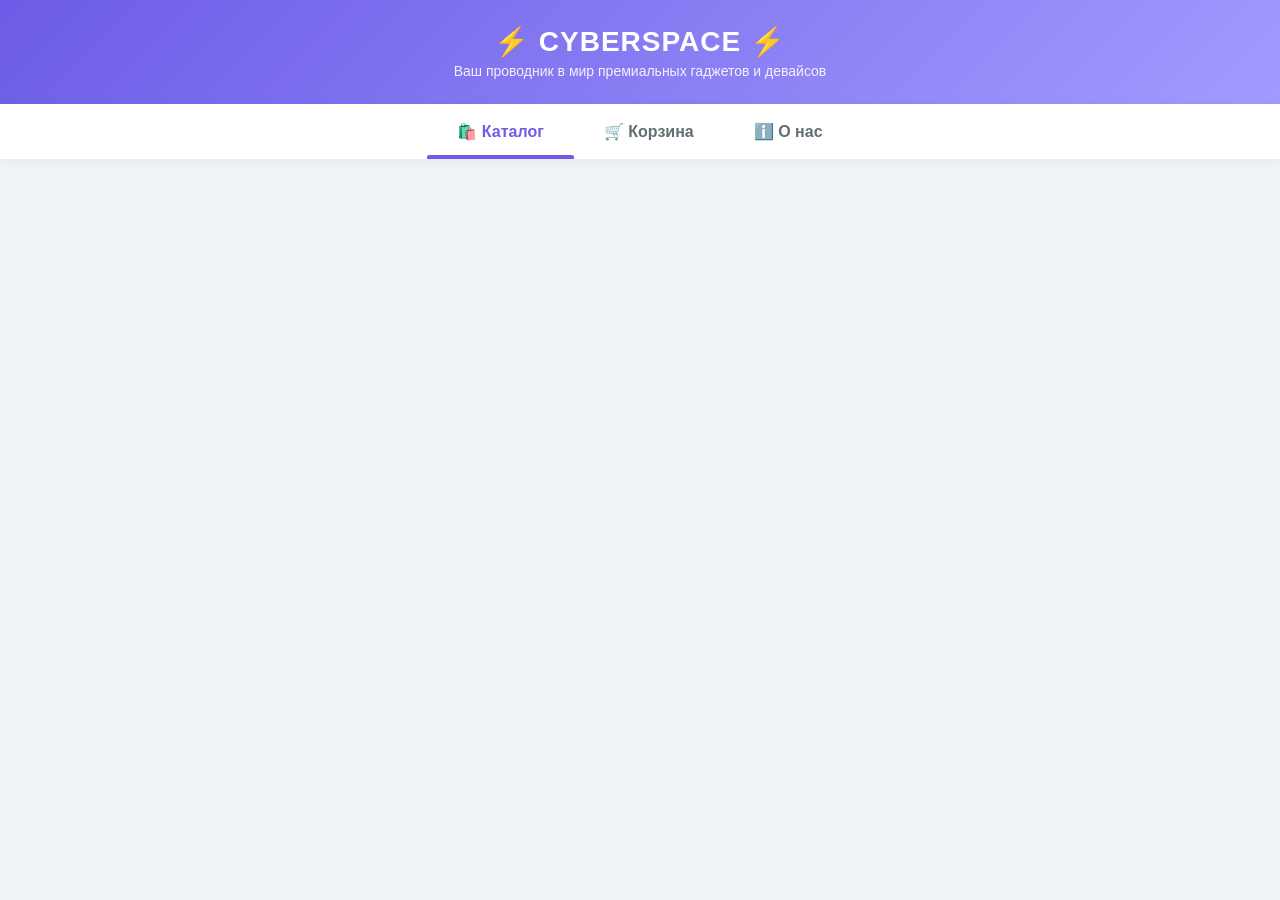
==== lab7/index.html @ 56f062b9 "11" ====
<!DOCTYPE html>
<html lang="ru">
<head>
    <meta charset="UTF-8">
    <meta name="viewport" content="width=device-width, initial-scale=1.0">
    <title>CyberSpace — Современный Магазин Гаджетов</title>
    <style>
        :root {
            --primary: #6c5ce7;
            --primary-hover: #5b4cc4;
            --accent: #ff7675;
            --accent-hover: #e84393;
            --bg-main: #f0f3f7;
            --bg-card: #ffffff;
            --text-main: #2d3436;
            --text-muted: #636e72;
            --success: #00b894;
        }

        * { box-sizing: border-box; margin: 0; padding: 0; font-family: 'Segoe UI', Tahoma, Geneva, Verdana, sans-serif; }
        
        body { background-color: var(--bg-main); color: var(--text-main); padding-bottom: 40px; }

        /* Шапка сайта */
        header { background: linear-gradient(135deg, #6c5ce7, #a29bfe); color: white; padding: 25px 20px; text-align: center; box-shadow: 0 4px 15px rgba(108, 92, 231, 0.2); }
        header h1 { font-size: 28px; margin-bottom: 5px; letter-spacing: 1px; }
        header p { font-size: 14px; opacity: 0.9; }

        /* Навигация / Табы */
        .nav-tabs { display: flex; justify-content: center; background: var(--bg-card); position: sticky; top: 0; z-index: 100; box-shadow: 0 2px 10px rgba(0,0,0,0.05); }
        .tab-btn { padding: 18px 30px; cursor: pointer; border: none; background: none; font-size: 16px; font-weight: 600; color: var(--text-muted); position: relative; transition: all 0.3s ease; }
        .tab-btn:hover { color: var(--primary); }
        .tab-btn.active { color: var(--primary); }
        .tab-btn.active::after { content: ''; position: absolute; bottom: 0; left: 0; width: 100%; height: 4px; background: var(--primary); border-radius: 2px 2px 0 0; }
        
        .badge { background: var(--accent); color: white; border-radius: 20px; padding: 2px 8px; font-size: 12px; margin-left: 6px; font-weight: bold; transition: transform 0.2s; }
        .badge.pop { transform: scale(1.3); }

        /* Основной контейнер */
        .container { max-width: 1100px; margin: 30px auto; padding: 0 20px; min-height: 400px; }

        /* Панель фильтров и поиска */
        .filter-bar { background: var(--bg-card); padding: 20px; border-radius: 12px; box-shadow: 0 4px 6px rgba(0,0,0,0.02); margin-bottom: 25px; display: flex; flex-wrap: wrap; gap: 15px; justify-content: space-between; align-items: center; }
        .search-input { flex: 1; min-width: 260px; padding: 10px 16px; border: 2px solid #edf2f7; border-radius: 8px; font-size: 14px; outline: none; transition: border-color 0.2s; }
        .search-input:focus { border-color: var(--primary); }
        
        .categories-filter { display: flex; flex-wrap: wrap; gap: 8px; }
        .filter-chip { padding: 8px 16px; background: #edf2f7; border: none; border-radius: 20px; cursor: pointer; font-size: 13px; font-weight: 600; color: var(--text-muted); transition: all 0.2s; }
        .filter-chip:hover { background: #e2e8f0; color: var(--text-main); }
        .filter-chip.active { background: var(--primary); color: white; }

        /* Стили вкладки Товары */
        .category-title { font-size: 22px; margin: 30px 0 15px; color: var(--primary); display: flex; align-items: center; gap: 10px; }
        .category-title::after { content: ''; flex: 1; height: 2px; background: linear-gradient(to right, #a29bfe, transparent); }
        
        .grid-products { display: grid; grid-template-columns: repeat(auto-fill, minmax(240px, 1fr)); gap: 25px; }
        
        .card { background: var(--bg-card); border-radius: 12px; overflow: hidden; box-shadow: 0 4px 6px rgba(0,0,0,0.03); transition: all 0.3s ease; display: flex; flex-direction: column; position: relative; }
        .card:hover { transform: translateY(-5px); box-shadow: 0 10px 20px rgba(108, 92, 231, 0.15); }
        
        .card-img { height: 160px; display: flex; align-items: center; justify-content: center; font-size: 40px; background: linear-gradient(45deg, #f1f2f6, #dfe4ea); }
        .card-body { padding: 20px; display: flex; flex-direction: column; flex-grow: 1; }
        .card-title { font-size: 16px; font-weight: 600; margin-bottom: 8px; color: var(--text-main); }
        .card-desc { font-size: 13px; color: var(--text-muted); margin-bottom: 15px; line-height: 1.4; flex-grow: 1; }
        
        .card-footer { display: flex; justify-content: space-between; align-items: center; margin-top: auto; }
        .price { font-size: 18px; font-weight: 700; color: var(--primary); }
        
        .btn-buy { background: var(--primary); color: white; border: none; padding: 8px 16px; border-radius: 8px; font-weight: 600; cursor: pointer; transition: background 0.2s; }
        .btn-buy:hover { background: var(--primary-hover); }

        /* Стили вкладки Корзина */
        .cart-container { background: var(--bg-card); padding: 30px; border-radius: 16px; box-shadow: 0 4px 10px rgba(0,0,0,0.02); }
        .cart-row { display: flex; justify-content: space-between; align-items: center; padding: 15px 0; border-bottom: 1px solid #edf2f7; }
        .cart-row:last-of-type { border-bottom: none; }
        .cart-item-info { display: flex; align-items: center; gap: 15px; }
        .cart-item-icon { font-size: 24px; background: #f1f2f6; width: 45px; height: 45px; display: flex; align-items: center; justify-content: center; border-radius: 8px; }
        .cart-item-name { font-weight: 600; }
        .cart-item-price { font-size: 14px; color: var(--text-muted); }
        
        .quantity-controls { display: flex; align-items: center; gap: 10px; }
        .btn-qty { width: 32px; height: 32px; border-radius: 50%; border: 1px solid #cbd5e1; background: white; font-size: 16px; font-weight: bold; cursor: pointer; transition: all 0.2s; display: flex; align-items: center; justify-content: center; }
        .btn-qty:hover { background: var(--primary); color: white; border-color: var(--primary); }
        .item-total { font-size: 16px; font-weight: 600; width: 100px; text-align: right; }
        
        .cart-summary { margin-top: 30px; padding-top: 20px; border-top: 2px solid #e2e8f0; display: flex; justify-content: space-between; align-items: center; }
        .total-label { font-size: 20px; font-weight: bold; }
        .total-amount { font-size: 26px; font-weight: 800; color: var(--success); }
        
        .btn-checkout { background: var(--success); color: white; border: none; padding: 12px 28px; border-radius: 10px; font-size: 16px; font-weight: bold; cursor: pointer; box-shadow: 0 4px 10px rgba(0, 184, 148, 0.2); transition: transform 0.2s; }
        .btn-checkout:hover { transform: translateY(-2px); }
        
        .empty-cart-view { text-align: center; padding: 30px 0; color: var(--text-muted); }
        .empty-cart-icon { font-size: 60px; margin-bottom: 15px; display: block; }

        /* Стили вкладки О магазине */
        .about-section { background: var(--bg-card); padding: 40px; border-radius: 16px; box-shadow: 0 4px 10px rgba(0,0,0,0.02); }
        .about-section h2 { color: var(--primary); margin-bottom: 15px; }
        .about-section p { line-height: 1.6; color: var(--text-muted); margin-bottom: 20px; }
        .features-grid { display: grid; grid-template-columns: repeat(auto-fit, minmax(200px, 1fr)); gap: 20px; margin-top: 30px; }
        .feature-box { background: var(--bg-main); padding: 20px; border-radius: 10px; text-align: center; }
        .feature-icon { font-size: 32px; margin-bottom: 10px; display: block; }
        .feature-box h4 { margin-bottom: 5px; }
        .feature-box p { font-size: 13px; margin: 0; }
    </style>
</head>
<body>

    <header>
        <h1>⚡ CYBERSPACE ⚡</h1>
        <p>Ваш проводник в мир премиальных гаджетов и девайсов</p>
    </header>

    <nav class="nav-tabs">
        <button class="tab-btn active" id="tab-products" onclick="switchTab('products')">🛍️ Каталог</button>
        <button class="tab-btn" id="tab-cart" onclick="switchTab('cart')">🛒 Корзина<span id="cart-count" class="badge" style="display:none;">0</span></button>
        <button class="tab-btn" id="tab-about" onclick="switchTab('about')">ℹ️ О нас</button>
    </nav>
    
    <div class="container" id="main-content"></div>

    <script>
        const catalog = [
            { id: 1, category: "Смартфоны и Ноутбуки", name: "Флагман CyberPhone Pro", desc: "Экран 120 Гц, тройная AI-камера, аккумулятор на 5000 мАч и супербыстрая зарядка.", price: 79900, icon: "📱" },
            { id: 2, category: "Смартфоны и Ноутбуки", name: "Ультрабук SpaceBook 14", desc: "Тонкий алюминиевый корпус, мощный процессор, 16 ГБ ОЗУ и яркий IPS экран.", price: 115000, icon: "💻" },
            { id: 3, category: "Смартфоны и Ноутбуки", name: "Планшет Tab X-Screen", desc: "Отличное решение для рисования и работы в дороге. Стилус в комплекте.", price: 42000, icon: "📟" },
            
            { id: 4, category: "Аудио и Периферия", name: "Наушники SoundAir ANC", desc: "Беспроводные наушники с активным шумоподавлением и глубоким басом.", price: 14500, icon: "🎧" },
            { id: 5, category: "Аудио и Периферия", name: "Механика NeonClick RGB", desc: "Игровая клавиатура на красных свитчах со сочной настраиваемой подсветкой.", price: 6800, icon: "⌨️" },
            { id: 6, category: "Аудио и Периферия", name: "Мышь Precision Wave", desc: "Эргономичная беспроводная мышь с оптическим сенсором высокого разрешения.", price: 3400, icon: "🖱️" },
            
            { id: 7, category: "Умный дом и Гаджеты", name: "Смарт-часы Chrono Watch", desc: "Мониторинг пульса, уровня кислорода, трекер сна и встроенный GPS модуль.", price: 18900, icon: "⌚" },
            { id: 8, category: "Умный дом и Гаджеты", name: "Станция ИИ «Алиса Pro»", desc: "Умная колонка с объемным звуком 30 Вт и встроенным голосовым ассистентом.", price: 12900, icon: "🔊" }
        ];

        let cart = {};
        
        // Текущее состояние фильтров каталога
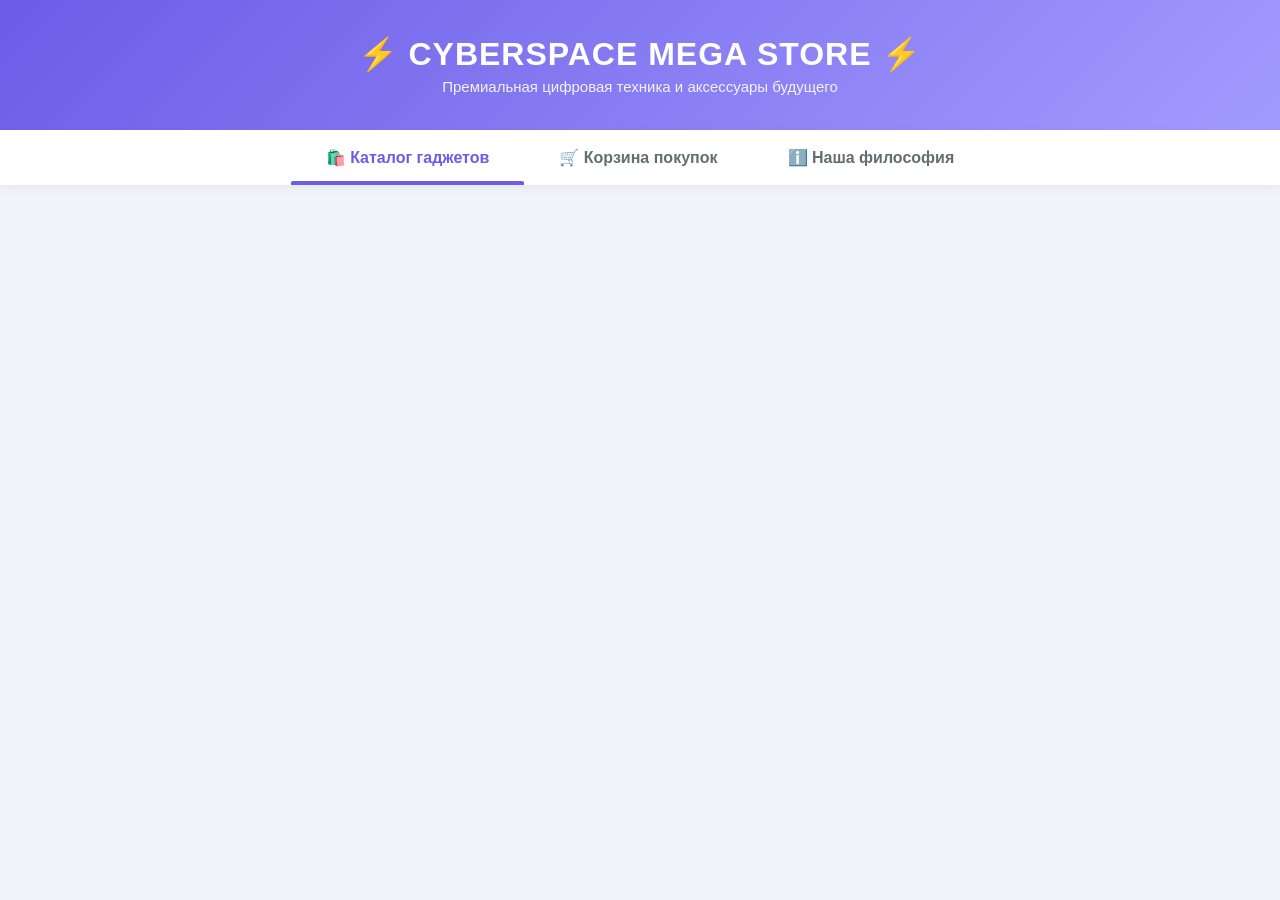
==== commit 73e91706: "11" ====
--- a/lab7/index.html
+++ b/lab7/index.html
@@ -3,13 +3,12 @@
 <head>
     <meta charset="UTF-8">
     <meta name="viewport" content="width=device-width, initial-scale=1.0">
-    <title>CyberSpace — Современный Магазин Гаджетов</title>
+    <title>CyberSpace Mega — Супермаркет Гаджетов</title>
     <style>
         :root {
             --primary: #6c5ce7;
             --primary-hover: #5b4cc4;
             --accent: #ff7675;
-            --accent-hover: #e84393;
             --bg-main: #f0f3f7;
             --bg-card: #ffffff;
             --text-main: #2d3436;
@@ -18,123 +17,111 @@
         }
 
         * { box-sizing: border-box; margin: 0; padding: 0; font-family: 'Segoe UI', Tahoma, Geneva, Verdana, sans-serif; }
-        
-        body { background-color: var(--bg-main); color: var(--text-main); padding-bottom: 40px; }
+        body { background-color: var(--bg-main); color: var(--text-main); padding-bottom: 50px; }
 
-        /* Шапка сайта */
-        header { background: linear-gradient(135deg, #6c5ce7, #a29bfe); color: white; padding: 25px 20px; text-align: center; box-shadow: 0 4px 15px rgba(108, 92, 231, 0.2); }
-        header h1 { font-size: 28px; margin-bottom: 5px; letter-spacing: 1px; }
-        header p { font-size: 14px; opacity: 0.9; }
+        /* Яркая большая шапка */
+        header { background: linear-gradient(135deg, #6c5ce7, #a29bfe); color: white; padding: 35px 20px; text-align: center; box-shadow: 0 4px 15px rgba(108, 92, 231, 0.2); }
+        header h1 { font-size: 32px; margin-bottom: 5px; letter-spacing: 1px; }
+        header p { font-size: 15px; opacity: 0.9; }
 
-        /* Навигация / Табы */
+        /* Вкладки навигации */
         .nav-tabs { display: flex; justify-content: center; background: var(--bg-card); position: sticky; top: 0; z-index: 100; box-shadow: 0 2px 10px rgba(0,0,0,0.05); }
-        .tab-btn { padding: 18px 30px; cursor: pointer; border: none; background: none; font-size: 16px; font-weight: 600; color: var(--text-muted); position: relative; transition: all 0.3s ease; }
+        .tab-btn { padding: 18px 35px; cursor: pointer; border: none; background: none; font-size: 16px; font-weight: 600; color: var(--text-muted); position: relative; transition: all 0.3s ease; }
         .tab-btn:hover { color: var(--primary); }
         .tab-btn.active { color: var(--primary); }
         .tab-btn.active::after { content: ''; position: absolute; bottom: 0; left: 0; width: 100%; height: 4px; background: var(--primary); border-radius: 2px 2px 0 0; }
         
+        /* Индикатор корзины */
         .badge { background: var(--accent); color: white; border-radius: 20px; padding: 2px 8px; font-size: 12px; margin-left: 6px; font-weight: bold; transition: transform 0.2s; }
         .badge.pop { transform: scale(1.3); }
 
-        /* Основной контейнер */
-        .container { max-width: 1100px; margin: 30px auto; padding: 0 20px; min-height: 400px; }
+        .container { max-width: 1200px; margin: 30px auto; padding: 0 20px; min-height: 400px; }
 
-        /* Панель фильтров и поиска */
+        /* Поиск и фильтры по категориям */
         .filter-bar { background: var(--bg-card); padding: 20px; border-radius: 12px; box-shadow: 0 4px 6px rgba(0,0,0,0.02); margin-bottom: 25px; display: flex; flex-wrap: wrap; gap: 15px; justify-content: space-between; align-items: center; }
-        .search-input { flex: 1; min-width: 260px; padding: 10px 16px; border: 2px solid #edf2f7; border-radius: 8px; font-size: 14px; outline: none; transition: border-color 0.2s; }
+        .search-input { flex: 1; min-width: 280px; padding: 12px 16px; border: 2px solid #edf2f7; border-radius: 8px; font-size: 15px; outline: none; transition: border-color 0.2s; }
         .search-input:focus { border-color: var(--primary); }
         
         .categories-filter { display: flex; flex-wrap: wrap; gap: 8px; }
-        .filter-chip { padding: 8px 16px; background: #edf2f7; border: none; border-radius: 20px; cursor: pointer; font-size: 13px; font-weight: 600; color: var(--text-muted); transition: all 0.2s; }
+        .filter-chip { padding: 10px 18px; background: #edf2f7; border: none; border-radius: 20px; cursor: pointer; font-size: 13px; font-weight: 600; color: var(--text-muted); transition: all 0.2s; }
         .filter-chip:hover { background: #e2e8f0; color: var(--text-main); }
         .filter-chip.active { background: var(--primary); color: white; }
 
-        /* Стили вкладки Товары */
-        .category-title { font-size: 22px; margin: 30px 0 15px; color: var(--primary); display: flex; align-items: center; gap: 10px; }
+        /* Стили заголовков категорий */
+        .category-title { font-size: 24px; margin: 35px 0 15px; color: var(--primary); display: flex; align-items: center; gap: 10px; }
         .category-title::after { content: ''; flex: 1; height: 2px; background: linear-gradient(to right, #a29bfe, transparent); }
         
-        .grid-products { display: grid; grid-template-columns: repeat(auto-fill, minmax(240px, 1fr)); gap: 25px; }
+        /* Плитка товаров */
+        .grid-products { display: grid; grid-template-columns: repeat(auto-fill, minmax(260px, 1fr)); gap: 30px; }
         
-        .card { background: var(--bg-card); border-radius: 12px; overflow: hidden; box-shadow: 0 4px 6px rgba(0,0,0,0.03); transition: all 0.3s ease; display: flex; flex-direction: column; position: relative; }
-        .card:hover { transform: translateY(-5px); box-shadow: 0 10px 20px rgba(108, 92, 231, 0.15); }
+        /* Большая карточка товара с реальной фотографией */
+        .card { background: var(--bg-card); border-radius: 14px; overflow: hidden; box-shadow: 0 4px 10px rgba(0,0,0,0.04); transition: all 0.3s ease; display: flex; flex-direction: column; position: relative; }
+        .card:hover { transform: translateY(-6px); box-shadow: 0 12px 24px rgba(108, 92, 231, 0.18); }
         
-        .card-img { height: 160px; display: flex; align-items: center; justify-content: center; font-size: 40px; background: linear-gradient(45deg, #f1f2f6, #dfe4ea); }
+        .card-img-wrap { height: 180px; width: 100%; overflow: hidden; background: #f1f2f6; position: relative; }
+        .card-img { width: 100%; height: 100%; object-fit: cover; transition: transform 0.5s ease; }
+        .card:hover .card-img { transform: scale(1.06); }
+        
         .card-body { padding: 20px; display: flex; flex-direction: column; flex-grow: 1; }
-        .card-title { font-size: 16px; font-weight: 600; margin-bottom: 8px; color: var(--text-main); }
-        .card-desc { font-size: 13px; color: var(--text-muted); margin-bottom: 15px; line-height: 1.4; flex-grow: 1; }
+        .card-title { font-size: 17px; font-weight: 700; margin-bottom: 8px; color: var(--text-main); line-height: 1.3; }
+        .card-desc { font-size: 13px; color: var(--text-muted); margin-bottom: 20px; line-height: 1.5; flex-grow: 1; }
         
-        .card-footer { display: flex; justify-content: space-between; align-items: center; margin-top: auto; }
-        .price { font-size: 18px; font-weight: 700; color: var(--primary); }
+        .card-footer { display: flex; justify-content: space-between; align-items: center; margin-top: auto; padding-top: 10px; }
+        .price { font-size: 20px; font-weight: 800; color: var(--primary); }
         
-        .btn-buy { background: var(--primary); color: white; border: none; padding: 8px 16px; border-radius: 8px; font-weight: 600; cursor: pointer; transition: background 0.2s; }
+        .btn-buy { background: var(--primary); color: white; border: none; padding: 10px 18px; border-radius: 8px; font-weight: 600; cursor: pointer; transition: background 0.2s; }
         .btn-buy:hover { background: var(--primary-hover); }
 
-        /* Стили вкладки Корзина */
-        .cart-container { background: var(--bg-card); padding: 30px; border-radius: 16px; box-shadow: 0 4px 10px rgba(0,0,0,0.02); }
-        .cart-row { display: flex; justify-content: space-between; align-items: center; padding: 15px 0; border-bottom: 1px solid #edf2f7; }
+        /* Оформление корзины */
+        .cart-container { background: var(--bg-card); padding: 30px; border-radius: 16px; box-shadow: 0 4px 12px rgba(0,0,0,0.03); }
+        .cart-row { display: flex; justify-content: space-between; align-items: center; padding: 20px 0; border-bottom: 1px solid #edf2f7; }
         .cart-row:last-of-type { border-bottom: none; }
-        .cart-item-info { display: flex; align-items: center; gap: 15px; }
-        .cart-item-icon { font-size: 24px; background: #f1f2f6; width: 45px; height: 45px; display: flex; align-items: center; justify-content: center; border-radius: 8px; }
-        .cart-item-name { font-weight: 600; }
-        .cart-item-price { font-size: 14px; color: var(--text-muted); }
+        .cart-item-info { display: flex; align-items: center; gap: 20px; }
+        .cart-item-img { width: 60px; height: 60px; object-fit: cover; border-radius: 8px; background: #f1f2f6; }
+        .cart-item-name { font-weight: 700; font-size: 16px; }
+        .cart-item-price { font-size: 14px; color: var(--text-muted); margin-top: 2px; }
         
-        .quantity-controls { display: flex; align-items: center; gap: 10px; }
-        .btn-qty { width: 32px; height: 32px; border-radius: 50%; border: 1px solid #cbd5e1; background: white; font-size: 16px; font-weight: bold; cursor: pointer; transition: all 0.2s; display: flex; align-items: center; justify-content: center; }
+        .quantity-controls { display: flex; align-items: center; gap: 12px; }
+        .btn-qty { width: 34px; height: 34px; border-radius: 50%; border: 1px solid #cbd5e1; background: white; font-size: 18px; font-weight: bold; cursor: pointer; transition: all 0.2s; display: flex; align-items: center; justify-content: center; }
         .btn-qty:hover { background: var(--primary); color: white; border-color: var(--primary); }
-        .item-total { font-size: 16px; font-weight: 600; width: 100px; text-align: right; }
+        .item-total { font-size: 18px; font-weight: 700; width: 120px; text-align: right; }
         
-        .cart-summary { margin-top: 30px; padding-top: 20px; border-top: 2px solid #e2e8f0; display: flex; justify-content: space-between; align-items: center; }
+        .cart-summary { margin-top: 35px; padding-top: 25px; border-top: 2px solid #e2e8f0; display: flex; justify-content: space-between; align-items: center; }
         .total-label { font-size: 20px; font-weight: bold; }
-        .total-amount { font-size: 26px; font-weight: 800; color: var(--success); }
+        .total-amount { font-size: 28px; font-weight: 800; color: var(--success); }
         
-        .btn-checkout { background: var(--success); color: white; border: none; padding: 12px 28px; border-radius: 10px; font-size: 16px; font-weight: bold; cursor: pointer; box-shadow: 0 4px 10px rgba(0, 184, 148, 0.2); transition: transform 0.2s; }
+        .btn-checkout { background: var(--success); color: white; border: none; padding: 14px 35px; border-radius: 10px; font-size: 16px; font-weight: bold; cursor: pointer; box-shadow: 0 4px 12px rgba(0, 184, 148, 0.2); transition: transform 0.2s; }
         .btn-checkout:hover { transform: translateY(-2px); }
         
-        .empty-cart-view { text-align: center; padding: 30px 0; color: var(--text-muted); }
-        .empty-cart-icon { font-size: 60px; margin-bottom: 15px; display: block; }
+        .empty-cart-view { text-align: center; padding: 40px 0; color: var(--text-muted); }
+        .empty-cart-icon { font-size: 70px; margin-bottom: 15px; display: block; }
 
-        /* Стили вкладки О магазине */
-        .about-section { background: var(--bg-card); padding: 40px; border-radius: 16px; box-shadow: 0 4px 10px rgba(0,0,0,0.02); }
+        /* Раздел О нас */
+        .about-section { background: var(--bg-card); padding: 45px; border-radius: 16px; box-shadow: 0 4px 12px rgba(0,0,0,0.03); }
         .about-section h2 { color: var(--primary); margin-bottom: 15px; }
-        .about-section p { line-height: 1.6; color: var(--text-muted); margin-bottom: 20px; }
-        .features-grid { display: grid; grid-template-columns: repeat(auto-fit, minmax(200px, 1fr)); gap: 20px; margin-top: 30px; }
-        .feature-box { background: var(--bg-main); padding: 20px; border-radius: 10px; text-align: center; }
-        .feature-icon { font-size: 32px; margin-bottom: 10px; display: block; }
-        .feature-box h4 { margin-bottom: 5px; }
+        .about-section p { line-height: 1.7; color: var(--text-muted); margin-bottom: 25px; font-size: 15px; }
+        .features-grid { display: grid; grid-template-columns: repeat(auto-fit, minmax(220px, 1fr)); gap: 25px; margin-top: 35px; }
+        .feature-box { background: var(--bg-main); padding: 25px; border-radius: 12px; text-align: center; }
+        .feature-icon { font-size: 36px; margin-bottom: 12px; display: block; }
+        .feature-box h4 { margin-bottom: 8px; font-size: 16px; }
         .feature-box p { font-size: 13px; margin: 0; }
     </style>
 </head>
 <body>
 
     <header>
-        <h1>⚡ CYBERSPACE ⚡</h1>
-        <p>Ваш проводник в мир премиальных гаджетов и девайсов</p>
+        <h1>⚡ CYBERSPACE MEGA STORE ⚡</h1>
+        <p>Премиальная цифровая техника и аксессуары будущего</p>
     </header>
 
     <nav class="nav-tabs">
-        <button class="tab-btn active" id="tab-products" onclick="switchTab('products')">🛍️ Каталог</button>
-        <button class="tab-btn" id="tab-cart" onclick="switchTab('cart')">🛒 Корзина<span id="cart-count" class="badge" style="display:none;">0</span></button>
-        <button class="tab-btn" id="tab-about" onclick="switchTab('about')">ℹ️ О нас</button>
+        <button class="tab-btn active" id="tab-products" onclick="switchTab('products')">🛍️ Каталог гаджетов</button>
+        <button class="tab-btn" id="tab-cart" onclick="switchTab('cart')">🛒 Корзина покупок<span id="cart-count" class="badge" style="display:none;">0</span></button>
+        <button class="tab-btn" id="tab-about" onclick="switchTab('about')">ℹ️ Наша философия</button>
     </nav>
     
     <div class="container" id="main-content"></div>
 
-    <script>
-        const catalog = [
-            { id: 1, category: "Смартфоны и Ноутбуки", name: "Флагман CyberPhone Pro", desc: "Экран 120 Гц, тройная AI-камера, аккумулятор на 5000 мАч и супербыстрая зарядка.", price: 79900, icon: "📱" },
-            { id: 2, category: "Смартфоны и Ноутбуки", name: "Ультрабук SpaceBook 14", desc: "Тонкий алюминиевый корпус, мощный процессор, 16 ГБ ОЗУ и яркий IPS экран.", price: 115000, icon: "💻" },
-            { id: 3, category: "Смартфоны и Ноутбуки", name: "Планшет Tab X-Screen", desc: "Отличное решение для рисования и работы в дороге. Стилус в комплекте.", price: 42000, icon: "📟" },
-            
-            { id: 4, category: "Аудио и Периферия", name: "Наушники SoundAir ANC", desc: "Беспроводные наушники с активным шумоподавлением и глубоким басом.", price: 14500, icon: "🎧" },
-            { id: 5, category: "Аудио и Периферия", name: "Механика NeonClick RGB", desc: "Игровая клавиатура на красных свитчах со сочной настраиваемой подсветкой.", price: 6800, icon: "⌨️" },
-            { id: 6, category: "Аудио и Периферия", name: "Мышь Precision Wave", desc: "Эргономичная беспроводная мышь с оптическим сенсором высокого разрешения.", price: 3400, icon: "🖱️" },
-            
-            { id: 7, category: "Умный дом и Гаджеты", name: "Смарт-часы Chrono Watch", desc: "Мониторинг пульса, уровня кислорода, трекер сна и встроенный GPS модуль.", price: 18900, icon: "⌚" },
-            { id: 8, category: "Умный дом и Гаджеты", name: "Станция ИИ «Алиса Pro»", desc: "Умная колонка с объемным звуком 30 Вт и встроенным голосовым ассистентом.", price: 12900, icon: "🔊" }
-        ];
-
-        let cart = {};
-        
-        // Текущее состояние фильтров каталога
-
-        +    <script src="script.js"></script>
+</body>
+</html>
